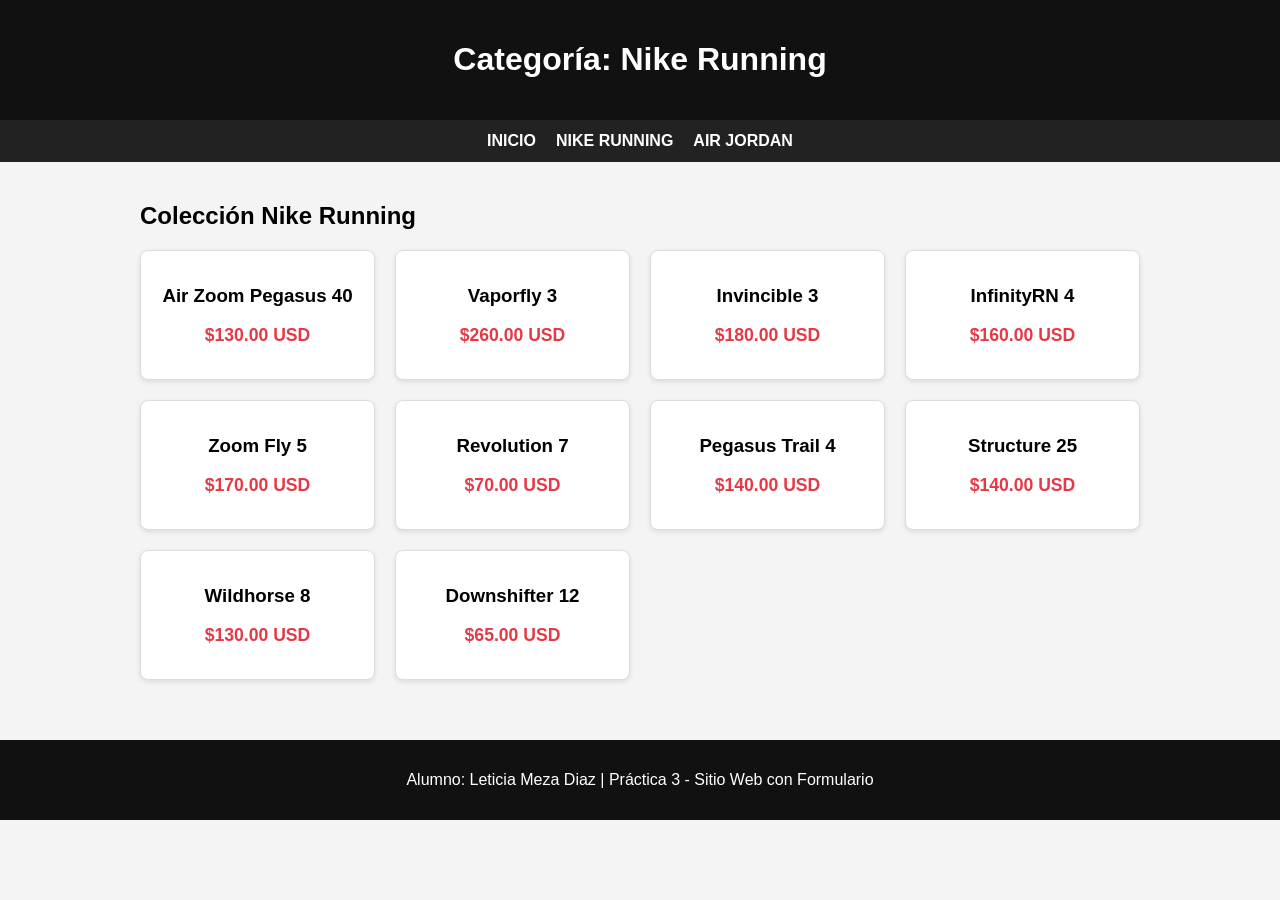
==== nike.html @ 4edb7fe0 "Add files via upload" ====
<!DOCTYPE html>
<html lang="es">
<head>
  <meta charset="UTF-8">
  <title>Nike Running - Kicks Store</title>
  <link rel="stylesheet" href="estilos.css">
</head>
<body>
  <header><h1>Categoría: Nike Running</h1></header>
  <nav>
    <a href="index.html">Inicio</a>
    <a href="nike.html">Nike Running</a>
    <a href="jordan.html">Air Jordan</a>
  </nav>
  <main>
    <h2>Colección Nike Running</h2>
    <div class="productos-grid">
      <div class="card"><h3>Air Zoom Pegasus 40</h3><p class="price">$130.00 USD</p></div>
      <div class="card"><h3>Vaporfly 3</h3><p class="price">$260.00 USD</p></div>
      <div class="card"><h3>Invincible 3</h3><p class="price">$180.00 USD</p></div>
      <div class="card"><h3>InfinityRN 4</h3><p class="price">$160.00 USD</p></div>
      <div class="card"><h3>Zoom Fly 5</h3><p class="price">$170.00 USD</p></div>
      <div class="card"><h3>Revolution 7</h3><p class="price">$70.00 USD</p></div>
      <div class="card"><h3>Pegasus Trail 4</h3><p class="price">$140.00 USD</p></div>
      <div class="card"><h3>Structure 25</h3><p class="price">$140.00 USD</p></div>
      <div class="card"><h3>Wildhorse 8</h3><p class="price">$130.00 USD</p></div>
      <div class="card"><h3>Downshifter 12</h3><p class="price">$65.00 USD</p></div>
    </div>
  </main>
  <footer><p>Alumno: Leticia Meza Diaz | Práctica 3 - Sitio Web con Formulario</p></footer>
</body>
</html>
---- estilos.css ----
body { font-family: Arial, sans-serif; margin: 0; padding: 0; background-color: #f4f4f4; }
header { background: #111; color: white; text-align: center; padding: 20px; }
nav { background: #222; display: flex; justify-content: center; gap: 20px; padding: 12px; }
nav a { color: white; text-decoration: none; font-weight: bold; text-transform: uppercase; }
nav a:hover { color: #e63946; }
main { padding: 20px; max-width: 1000px; margin: auto; }
.productos-grid { display: grid; grid-template-columns: repeat(auto-fit, minmax(220px, 1fr)); gap: 20px; margin-top: 20px; }
.card { background: white; border: 1px solid #ddd; border-radius: 8px; padding: 15px; text-align: center; box-shadow: 0 2px 5px rgba(0,0,0,0.1); }
.price { color: #e63946; font-weight: bold; font-size: 1.1em; }
footer { background: #111; color: white; text-align: center; padding: 15px; margin-top: 40px; }
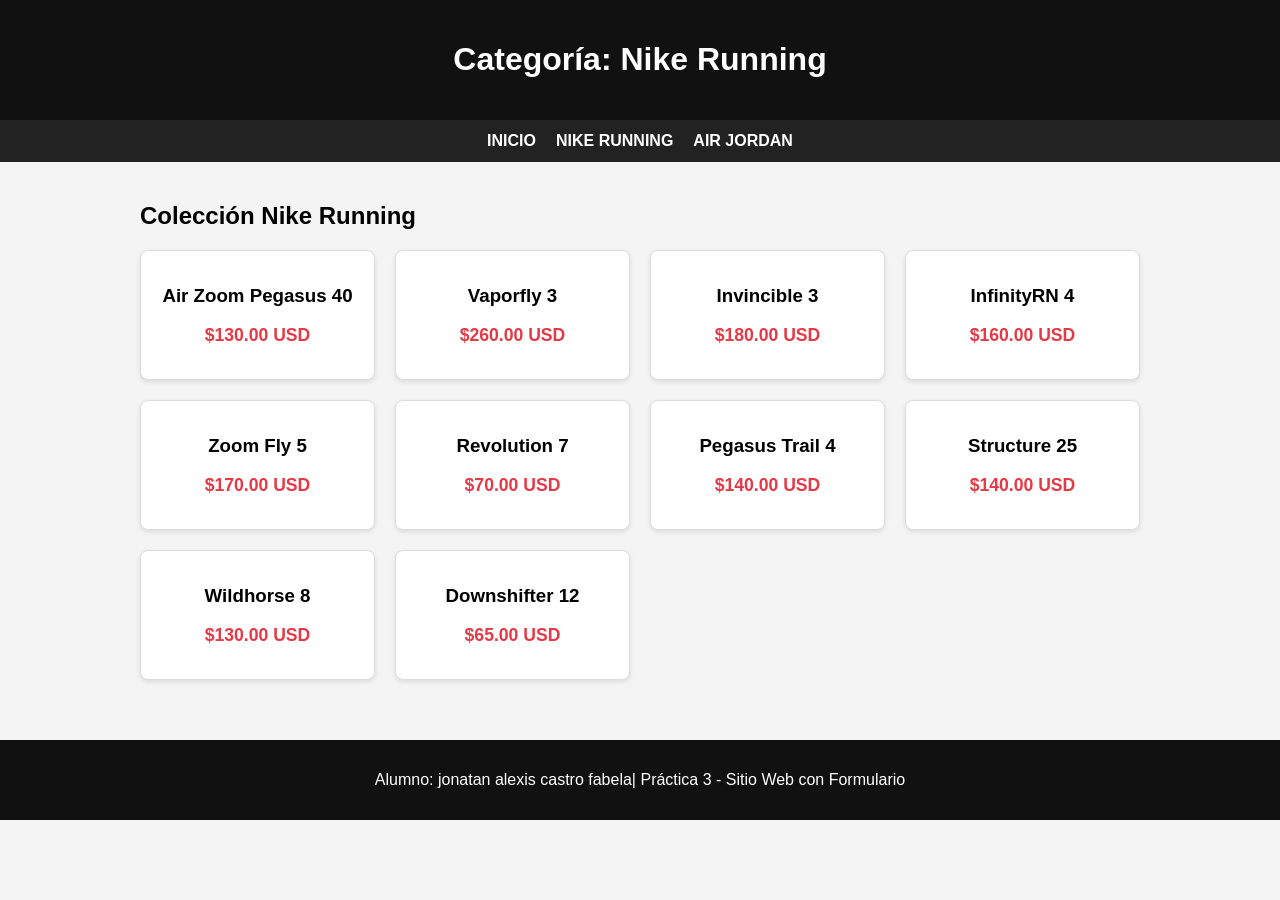
==== commit 32c9ae47: "Update nike.html" ====
--- a/nike.html
+++ b/nike.html
@@ -27,6 +27,6 @@
       <div class="card"><h3>Downshifter 12</h3><p class="price">$65.00 USD</p></div>
     </div>
   </main>
-  <footer><p>Alumno: Leticia Meza Diaz | Práctica 3 - Sitio Web con Formulario</p></footer>
+  <footer><p>Alumno: jonatan alexis castro fabela| Práctica 3 - Sitio Web con Formulario</p></footer>
 </body>
-</html>+</html>
